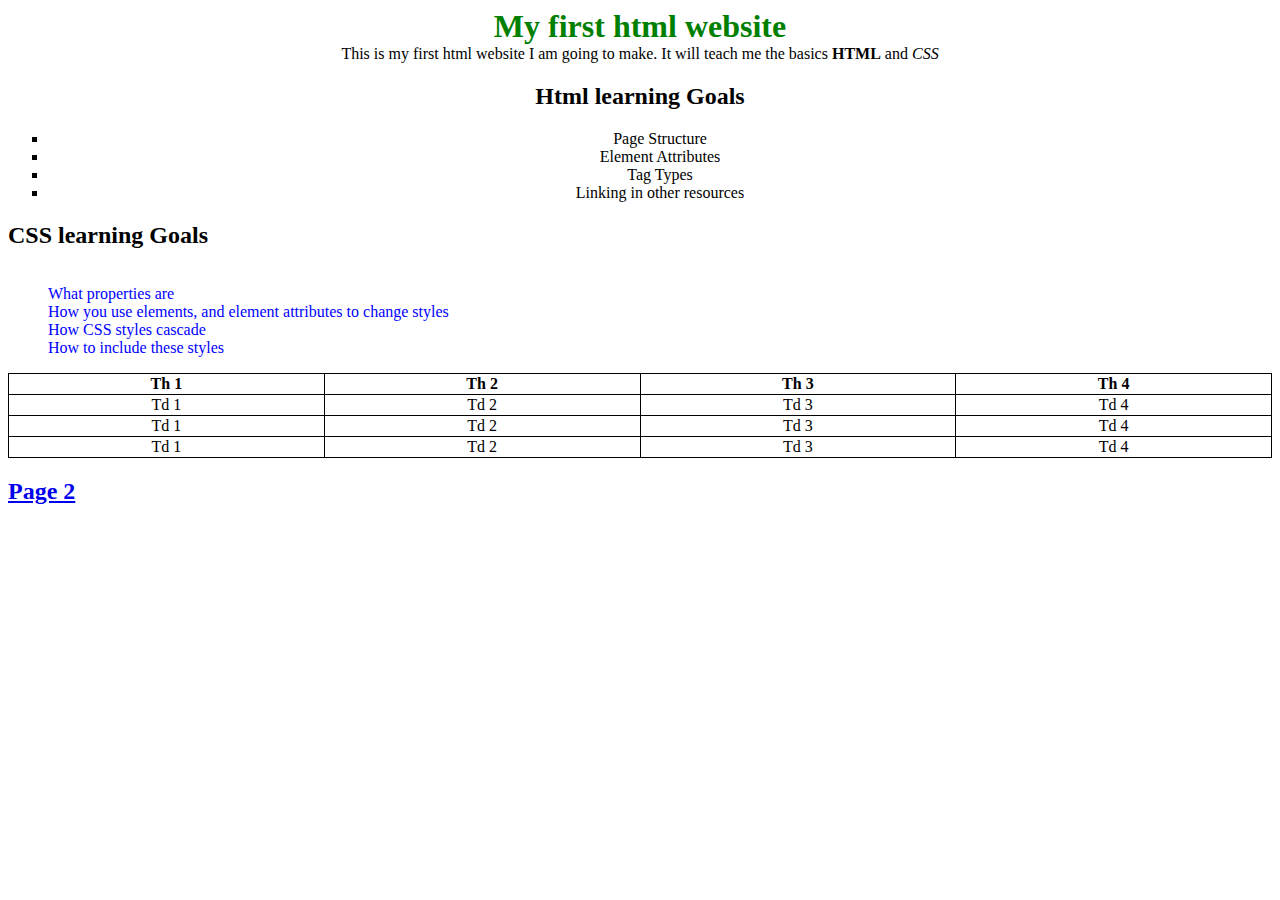
==== index.html @ d0557b45 "Attempt 2 with new repository (html-css)" ====
<!DOCTYPE html>
<html lang="eng">
<head>
    <meta charset="utf-8">
    <title>Demo Project</title>
    <link rel="stylesheet" href="./style.css">
</head>
<body>
<H1 class="center">My first html website</H1>
<p class="center">
    This is my first html website I am going to make. It will teach me the basics <strong>HTML</strong>
    and <em>CSS</em>
</p>

<div class="center">
    <h2> Html learning Goals</h2>
    <ul>
        <li class="html-list">Page Structure</li>
        <li class="html-list">Element Attributes</li>
        <li class="html-list">Tag Types</li>
        <li class="html-list">Linking in other resources</li>

    </ul>
</div>
<div>
    <h2> CSS learning Goals</h2>
    <ul class="center-list">
        <li class="css-list">What properties are</li>
        <li class="css-list">How you use elements, and element attributes to change styles</li>
        <li class="css-list">How CSS styles cascade</li>
        <li class="css-list">How to include these styles</li>
    </ul>
</div>
<table class="center">
    <tr>
        <th>Th 1</th>
        <th>Th 2</th>
        <th>Th 3</th>
        <th>Th 4</th>
    </tr>
    <tr>
        <td>Td 1</td>
        <td>Td 2</td>
        <td>Td 3</td>
        <td>Td 4</td>
    </tr>
    <tr>
        <td>Td 1</td>
        <td>Td 2</td>
        <td>Td 3</td>
        <td>Td 4</td>
    </tr>
    <tr>
        <td>Td 1</td>
        <td>Td 2</td>
        <td>Td 3</td>
        <td>Td 4</td>
    </tr>
</table>
<h2><a href="./page2.html">Page 2</a> </h2>

</body>

</html>
---- style.css ----
h1 {
    color:green;
}

li {
    list-style: none;
}

table {
    border-collapse: collapse;
}
table, td, th {
    border: 1px solid black;
}
.html-list {
    list-style-type: square;
}

.css-list
{
    color: blue;
}

.center {
    width: 100%;
    margin: auto;
    text-align: center;
}

.center-list {
    width: 50%;
    list-style-position: inside;
    text-align: left;
    display: inline-block;
}

input, label, textarea{
    display: block;
    margin-top: .3em;
}
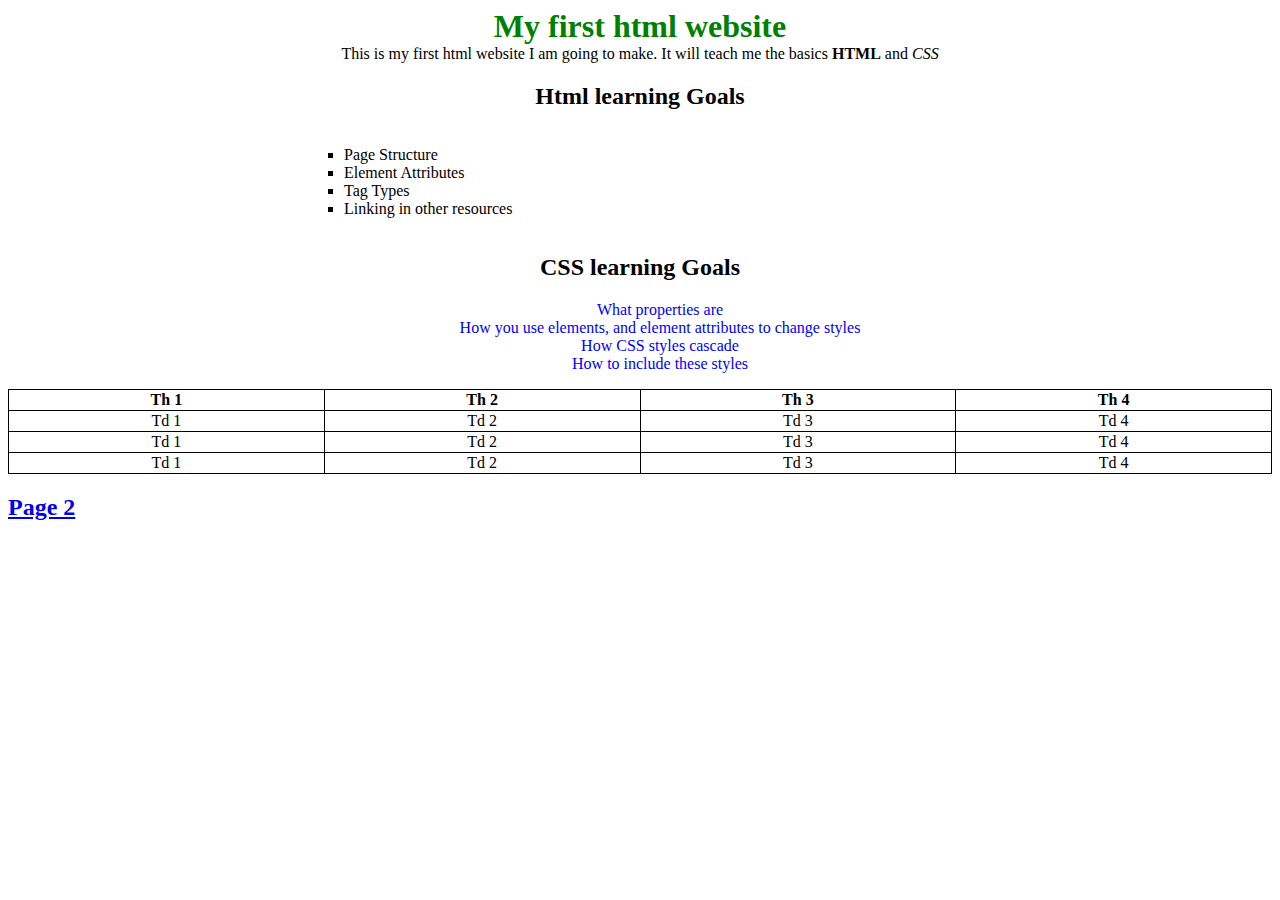
==== commit a8307875: "Add files via upload" ====
--- a/index.html
+++ b/index.html
@@ -1,64 +1,64 @@
-<!DOCTYPE html>
-<html lang="eng">
-<head>
-    <meta charset="utf-8">
-    <title>Demo Project</title>
-    <link rel="stylesheet" href="./style.css">
-</head>
-<body>
-<H1 class="center">My first html website</H1>
-<p class="center">
-    This is my first html website I am going to make. It will teach me the basics <strong>HTML</strong>
-    and <em>CSS</em>
-</p>
-
-<div class="center">
-    <h2> Html learning Goals</h2>
-    <ul>
-        <li class="html-list">Page Structure</li>
-        <li class="html-list">Element Attributes</li>
-        <li class="html-list">Tag Types</li>
-        <li class="html-list">Linking in other resources</li>
-
-    </ul>
-</div>
-<div>
-    <h2> CSS learning Goals</h2>
-    <ul class="center-list">
-        <li class="css-list">What properties are</li>
-        <li class="css-list">How you use elements, and element attributes to change styles</li>
-        <li class="css-list">How CSS styles cascade</li>
-        <li class="css-list">How to include these styles</li>
-    </ul>
-</div>
-<table class="center">
-    <tr>
-        <th>Th 1</th>
-        <th>Th 2</th>
-        <th>Th 3</th>
-        <th>Th 4</th>
-    </tr>
-    <tr>
-        <td>Td 1</td>
-        <td>Td 2</td>
-        <td>Td 3</td>
-        <td>Td 4</td>
-    </tr>
-    <tr>
-        <td>Td 1</td>
-        <td>Td 2</td>
-        <td>Td 3</td>
-        <td>Td 4</td>
-    </tr>
-    <tr>
-        <td>Td 1</td>
-        <td>Td 2</td>
-        <td>Td 3</td>
-        <td>Td 4</td>
-    </tr>
-</table>
-<h2><a href="./page2.html">Page 2</a> </h2>
-
-</body>
-
+<!DOCTYPE html>
+<html lang="eng">
+<head>
+    <meta charset="utf-8">
+    <title>Demo Project</title>
+    <link rel="stylesheet" href="./style.css">
+</head>
+<body>
+<H1 class="center">My first html website</H1>
+<p class="center">
+    This is my first html website I am going to make. It will teach me the basics <strong>HTML</strong>
+    and <em>CSS</em>
+</p>
+
+<div class="center">
+    <h2> Html learning Goals</h2>
+    <ul class="center-list">
+        <li class="html-list">Page Structure</li>
+        <li class="html-list">Element Attributes</li>
+        <li class="html-list">Tag Types</li>
+        <li class="html-list">Linking in other resources</li>
+
+    </ul>
+</div>
+<div class="center">
+    <h2> CSS learning Goals</h2>
+    <ul>
+        <li class="css-list">What properties are</li>
+        <li class="css-list">How you use elements, and element attributes to change styles</li>
+        <li class="css-list">How CSS styles cascade</li>
+        <li class="css-list">How to include these styles</li>
+    </ul>
+</div>
+<table class="center">
+    <tr>
+        <th>Th 1</th>
+        <th>Th 2</th>
+        <th>Th 3</th>
+        <th>Th 4</th>
+    </tr>
+    <tr>
+        <td>Td 1</td>
+        <td>Td 2</td>
+        <td>Td 3</td>
+        <td>Td 4</td>
+    </tr>
+    <tr>
+        <td>Td 1</td>
+        <td>Td 2</td>
+        <td>Td 3</td>
+        <td>Td 4</td>
+    </tr>
+    <tr>
+        <td>Td 1</td>
+        <td>Td 2</td>
+        <td>Td 3</td>
+        <td>Td 4</td>
+    </tr>
+</table>
+<h2><a href="./page2.html">Page 2</a> </h2>
+
+</body>
+
 </html>--- a/style.css
+++ b/style.css
@@ -1,40 +1,40 @@
-h1 {
-    color:green;
-}
-
-li {
-    list-style: none;
-}
-
-table {
-    border-collapse: collapse;
-}
-table, td, th {
-    border: 1px solid black;
-}
-.html-list {
-    list-style-type: square;
-}
-
-.css-list
-{
-    color: blue;
-}
-
-.center {
-    width: 100%;
-    margin: auto;
-    text-align: center;
-}
-
-.center-list {
-    width: 50%;
-    list-style-position: inside;
-    text-align: left;
-    display: inline-block;
-}
-
-input, label, textarea{
-    display: block;
-    margin-top: .3em;
+h1 {
+    color:green;
+}
+
+li {
+    list-style: none;
+}
+
+table {
+    border-collapse: collapse;
+}
+table, td, th {
+    border: 1px solid black;
+}
+.html-list {
+    list-style-type: square;
+}
+
+.css-list
+{
+    color: blue;
+}
+
+.center {
+    width: 100%;
+    margin: auto;
+    text-align: center;
+}
+
+.center-list {
+    width: 50%;
+    list-style-position: inside;
+    text-align: left;
+    display: inline-block;
+}
+
+input, label, textarea{
+    display: block;
+    margin-top: .3em;
 }